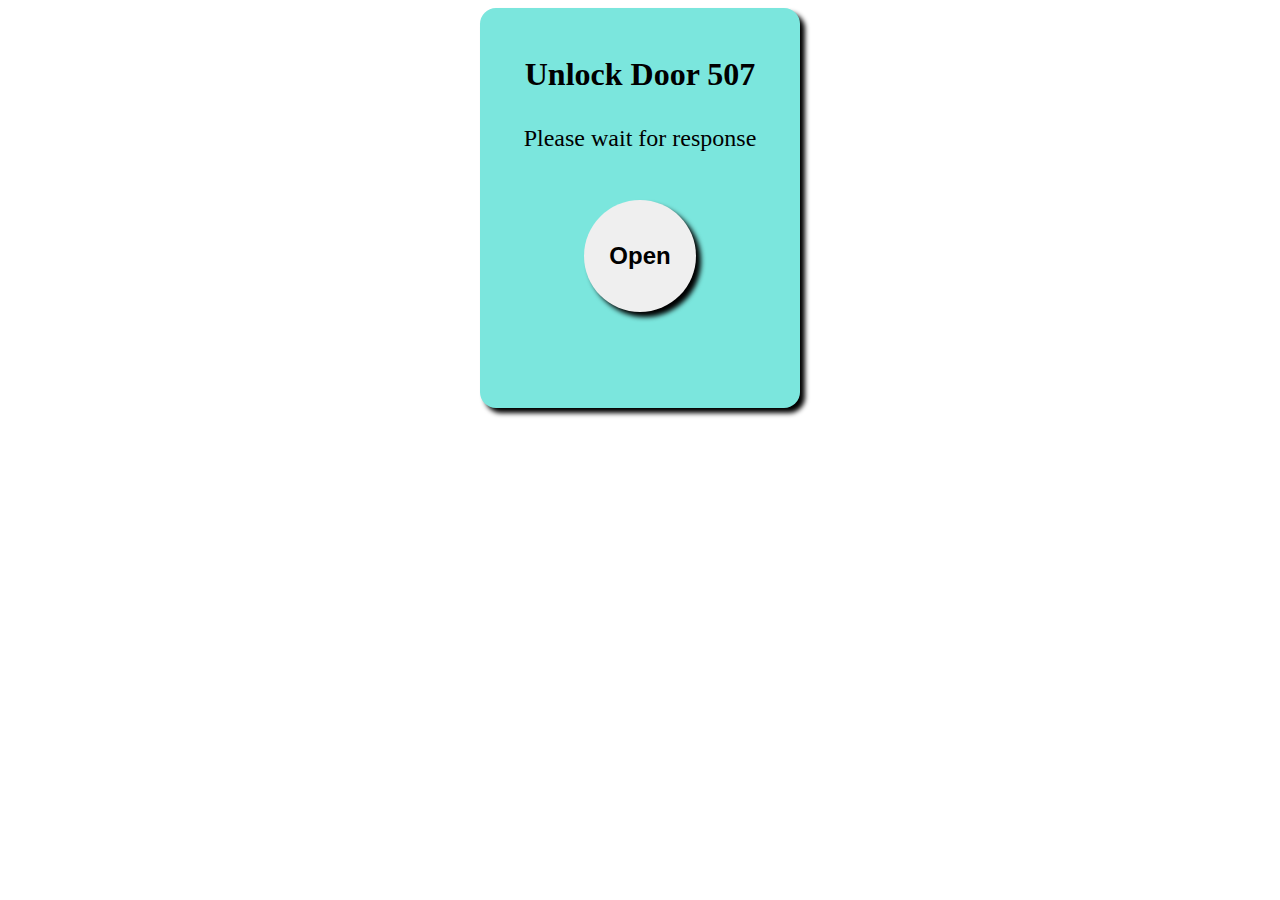
==== Code/Current Version/RFID_ESP32/data/index.html @ db7ea78a "添加PCB，修改README" ====
<!DOCTYPE html>
<html lang="en">
  <head>
    <meta charset="UTF-8" />
    <meta http-equiv="X-UA-Compatible" content="IE=edge" />
    <meta name="viewport" content="width=device-width, initial-scale=1.0" />
    <link rel="stylesheet" type="text/css" href="style.css" />
    <title>Unlock Door 507</title>
  </head>
  <body align="center">
    <div>
      <h1>Unlock Door 507</h1>
      <p id="labelText">Please wait for response</p>
      <button type="button" id="openButton" onclick="openDoor(this)">Open</button>
    </div>
  </body>
  <script src="index.js"></script>
</html>
---- Code/Current Version/RFID_ESP32/data/style.css ----
/* Div style */
div {
  width: 20rem;
  margin: auto;
  background: #7be6dd;
  padding: 1rem 1rem 3rem 1rem;
  box-sizing: border-box;
  border-radius: 1rem;
  box-shadow: 5px 5px 5px black;
}

h1 {
  margin-top: 2rem;
}

p {
  margin-top: 2rem;
  margin-bottom: 3rem;
  font-size: 1.5rem;
}

button {
  width: 7rem;
  height: 7rem;
  margin-bottom: 3rem;
  border-radius: 50%;
  font-size: 1.5rem;
  font-weight: bold;
  cursor: pointer;
  border: none;
  box-shadow: 5px 5px 5px black;
}
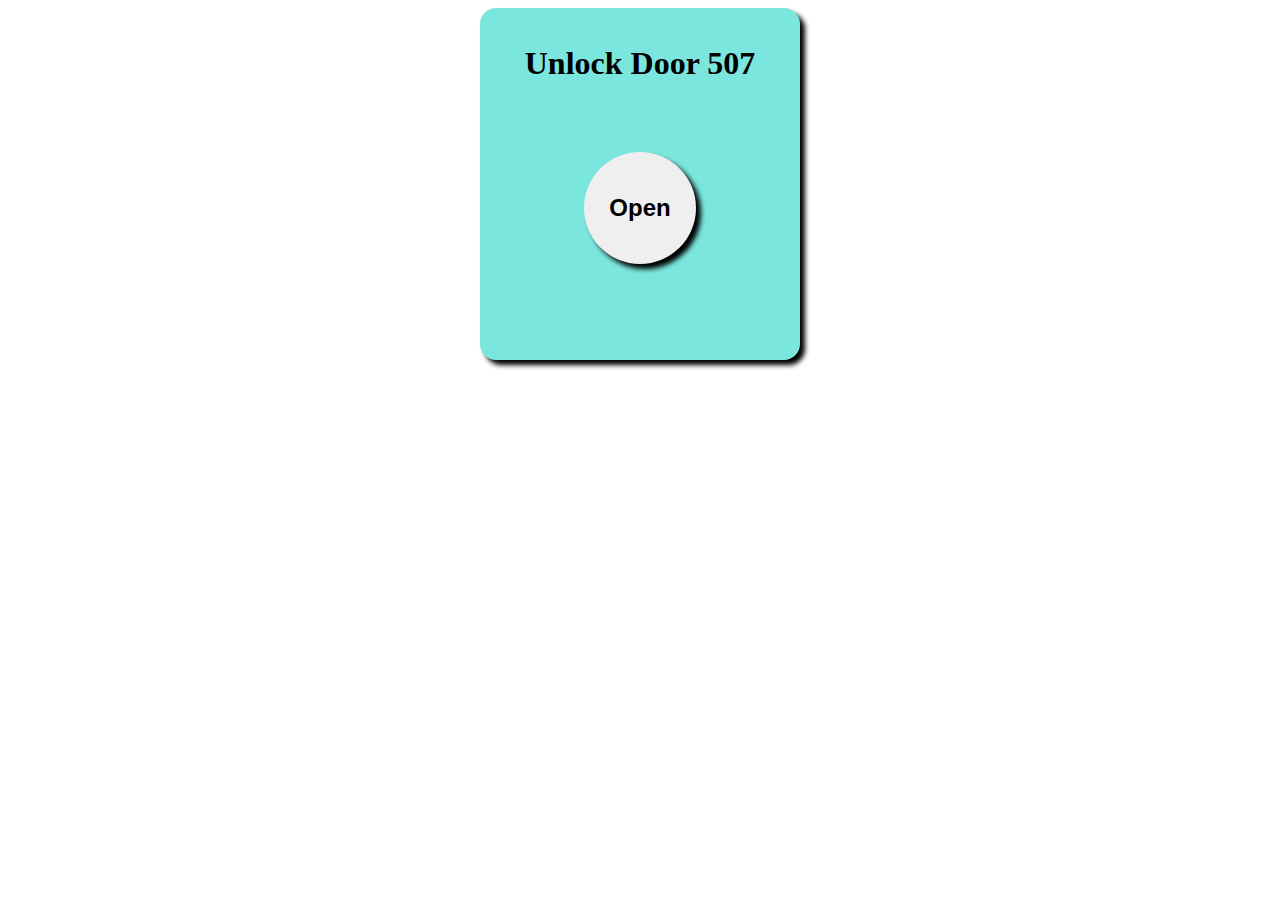
==== commit b948ba66: "update ESP32 unlock door method" ====
--- a/Code/Current Version/RFID_ESP32/data/index.html
+++ b/Code/Current Version/RFID_ESP32/data/index.html
@@ -2,17 +2,53 @@
 <html lang="en">
   <head>
     <meta charset="UTF-8" />
+    <link rel="shortcut icon" href="favicon.png" type="image/x-icon" />
     <meta http-equiv="X-UA-Compatible" content="IE=edge" />
     <meta name="viewport" content="width=device-width, initial-scale=1.0" />
-    <link rel="stylesheet" type="text/css" href="style.css" />
     <title>Unlock Door 507</title>
+    <style>
+      div {
+        width: 20rem;
+        margin: auto;
+        background: #7be6dd;
+        padding: 1rem 0 3rem;
+        border-radius: 1rem;
+        box-shadow: 5px 5px 5px black;
+      }
+      button {
+        width: 7rem;
+        height: 7rem;
+        margin: 3rem 0;
+        border-radius: 50%;
+        font-size: 1.5rem;
+        font-weight: bold;
+        cursor: pointer;
+        border: none;
+        box-shadow: 5px 5px 5px black;
+      }
+      button:hover {
+        background: #48b960;
+      }
+      button:active {
+        background: #3e8e41;
+        box-shadow: 0 5px #666;
+        transform: translateY(4px);
+      }
+    </style>
   </head>
   <body align="center">
     <div>
       <h1>Unlock Door 507</h1>
-      <p id="labelText">Please wait for response</p>
-      <button type="button" id="openButton" onclick="openDoor(this)">Open</button>
+      <button type="button" onclick="openDoor()">Open</button>
     </div>
   </body>
-  <script src="index.js"></script>
+  <script>
+    function openDoor() {
+      const formData = new FormData();
+      const request = new XMLHttpRequest();
+      formData.append("Door", "Open");
+      request.open("POST", "/unlockdoor");
+      request.send(formData);
+    }
+  </script>
 </html>
